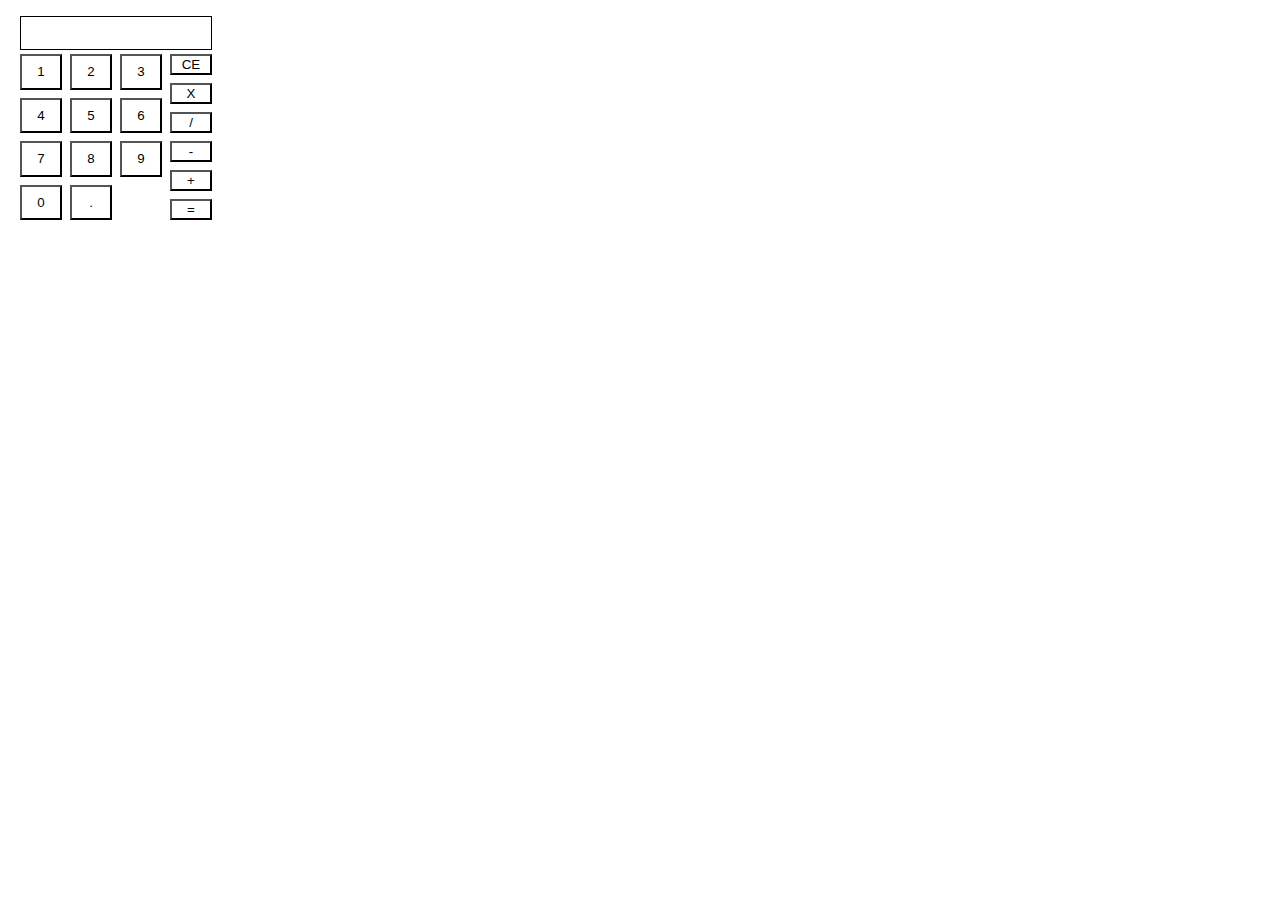
==== calculator.html @ 640c62ad "add calculator html, initial style setup, initial button" ====
<!DOCTYPE html>
<html lang="en">
  <head>
    <meta charset="UTF-8" />
    <title>Calculator</title>
    <style>
      /* --------------------
      Add your styling here
      -------------------- */
      .calculator {
        display: flex;
        flex-direction: column;
        width: 200px;
        height: 200px;
        padding: 0.5rem;
      }
      .user-display {
        max-width: 200px;
      }
      .user-display {
        display: flex;
        justify-content: flex-end;
        word-wrap: break-word;
        word-break: break-all;
        height: auto;
        min-height: 2rem;
        border: 1px solid black;
        max-width: calc(200px);
        font-size: 2rem;
        margin: 0 0.25rem;
      }
      .keypad {
        display: flex;
        width: 200px;
      }
      .numbers {
        display: grid;
        grid-template-columns: 50px 50px 50px;
      }
      .operators {
        display: grid;
        grid-template-columns: 50px;
      }
      .button {
        margin: 0.25rem;
        background-color: white;
      }
      .button:hover {
        background-color: lightblue;
        cursor: pointer;
      }
    </style>
  </head>
  <body>
    <div class="calculator">
      <div class="user-display" type="text" id="user-input"></div>
      <div class="keypad">
        <div class="numbers">
          <button class="button number 1" value="1">1</button>
          <button class="button number 2" value="2">2</button>
          <button class="button number 3" value="3">3</button>
          <button class="button number 4" value="4">4</button>
          <button class="button number 5" value="5">5</button>
          <button class="button number 6" value="6">6</button>
          <button class="button number 7" value="7">7</button>
          <button class="button number 8" value="8">8</button>
          <button class="button number 9" value="9">9</button>
          <button class="button number 0" value="0">0</button>
          <button class="button number decmial" value=".">.</button>
        </div>
        <div class="operators">
          <button class="button operator clear" value="CE">CE</button>
          <button class="button operator multiply" value="*">X</button>
          <button class="button operator divide" value="/">/</button>
          <button class="button operator subtract" value="-">-</button>
          <button class="button operator add" value="+">+</button>
          <button class="button operator equals" value="=">=</button>
        </div>
      </div>
    </div>
    <script>
      //DOM elements
      const output = document.getElementById("user-input");
      const numbers = document.querySelectorAll(".number");
      const operators = document.querySelectorAll(".operator");
      let prevNum = "";
      let currNum = "";
      let operator = "";

      // number event listener
      numbers.forEach((button) => {
        button.addEventListener("click", (e) => {
          updateNum(e.target.value);
        });
      });

      // operator event listener
      operators.forEach((button) => {
        button.addEventListener("click", (e) => {
          if (!operator === "") return;
          let prevNum = currNum;
          currNum = "";
          updateOp(e.target.value);
        });
      });
      // update display
      const updateNum = (num) => {
        if (num === "." && currNum.includes(".")) return;
        currNum = currNum.toString() + num.toString();
        return (output.innerText = currNum);
      };
      // operator function
      const updateOp = (op) => {
        console.log(prevNum, currNum, operator, "call equals");
        if (op === "=" && !prevNum === "" && !currNum === "")
          return calculation(prevNum, currNum, operator);
        return (operator = op.toString());
      };

      //perform calc
      const calculation = (prev, curr, op) => {
        console.log(parseFloat(prev) + op + curr, "calc");
        return (output.innerText = prev + op + curr);
      };
    </script>
  </body>
</html>
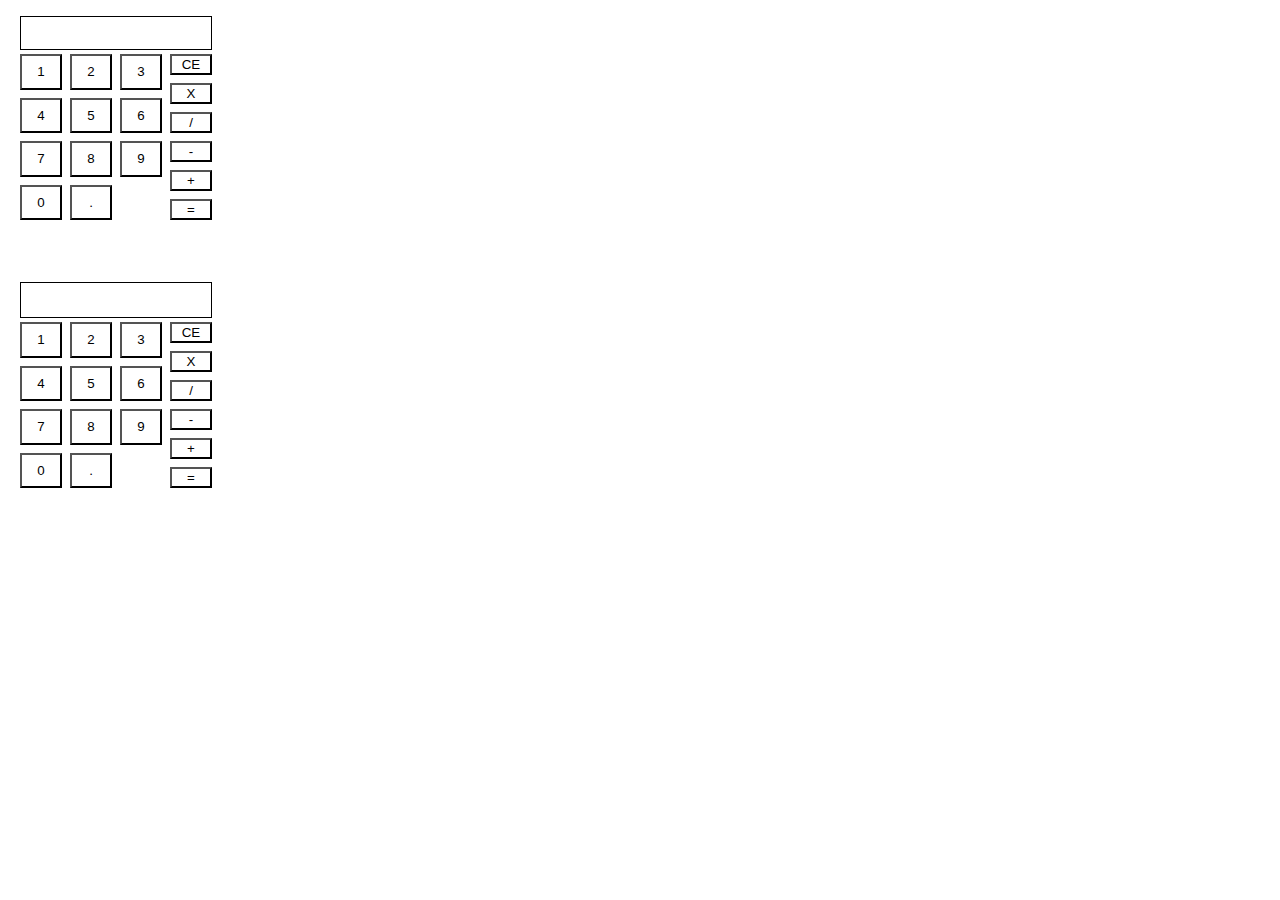
==== commit c8b28231: "calculator setup with new approach" ====
--- a/calculator.html
+++ b/calculator.html
@@ -8,6 +8,14 @@
       Add your styling here
       -------------------- */
       .calculator {
+        display: flex;
+        flex-direction: column;
+        width: 200px;
+        height: 200px;
+        padding: 0.5rem;
+      }
+      .calculator2 {
+        margin-top: 50px;
         display: flex;
         flex-direction: column;
         width: 200px;
@@ -28,6 +36,9 @@
         max-width: calc(200px);
         font-size: 2rem;
         margin: 0 0.25rem;
+      }
+      .user-display2 {
+        text-align: right;
       }
       .keypad {
         display: flex;
@@ -78,6 +89,33 @@
         </div>
       </div>
     </div>
+
+    <div class="calculator2">
+      <input class="user-display user-display2" type="text" id="user-input"></input>
+      <div class="keypad">
+        <div class="numbers">
+          <button class="button number 1" value="1">1</button>
+          <button class="button number 2" value="2">2</button>
+          <button class="button number 3" value="3">3</button>
+          <button class="button number 4" value="4">4</button>
+          <button class="button number 5" value="5">5</button>
+          <button class="button number 6" value="6">6</button>
+          <button class="button number 7" value="7">7</button>
+          <button class="button number 8" value="8">8</button>
+          <button class="button number 9" value="9">9</button>
+          <button class="button number 0" value="0">0</button>
+          <button class="button number decmial" value=".">.</button>
+        </div>
+        <div class="operators">
+          <button class="button operator clear" value="CE">CE</button>
+          <button class="button operator multiply" value="*">X</button>
+          <button class="button operator divide" value="/">/</button>
+          <button class="button operator subtract" value="-">-</button>
+          <button class="button operator add" value="+">+</button>
+          <button class="button operator equals" value="=">=</button>
+        </div>
+      </div>
+    </div>
     <script>
       //DOM elements
       const output = document.getElementById("user-input");
@@ -97,10 +135,19 @@
       // operator event listener
       operators.forEach((button) => {
         button.addEventListener("click", (e) => {
-          if (!operator === "") return;
-          let prevNum = currNum;
+          if (e.target.value === "=") {
+            return calculation(prevNum, currNum, operator);
+          }
+          if (e.target.value === "CE") {
+            prevNum = "";
+            currNum = "";
+            operator = "";
+            output.innerText = "";
+            return;
+          }
+          prevNum = currNum;
+          operator = e.target.value;
           currNum = "";
-          updateOp(e.target.value);
         });
       });
       // update display
@@ -109,18 +156,28 @@
         currNum = currNum.toString() + num.toString();
         return (output.innerText = currNum);
       };
-      // operator function
-      const updateOp = (op) => {
-        console.log(prevNum, currNum, operator, "call equals");
-        if (op === "=" && !prevNum === "" && !currNum === "")
-          return calculation(prevNum, currNum, operator);
-        return (operator = op.toString());
-      };
 
       //perform calc
       const calculation = (prev, curr, op) => {
-        console.log(parseFloat(prev) + op + curr, "calc");
-        return (output.innerText = prev + op + curr);
+        a = parseInt(prev);
+        b = parseInt(curr);
+        equation = {
+          "+": function (a, b) {
+            return a + b;
+          },
+          "-": function (a, b) {
+            return a - b;
+          },
+          "/": function (a, b) {
+            return a / b;
+          },
+          "*": function (a, b) {
+            return a * b;
+          },
+        };
+
+        output.innerText = equation[operator](a, b);
+        currNum = equation[operator](a, b);
       };
     </script>
   </body>
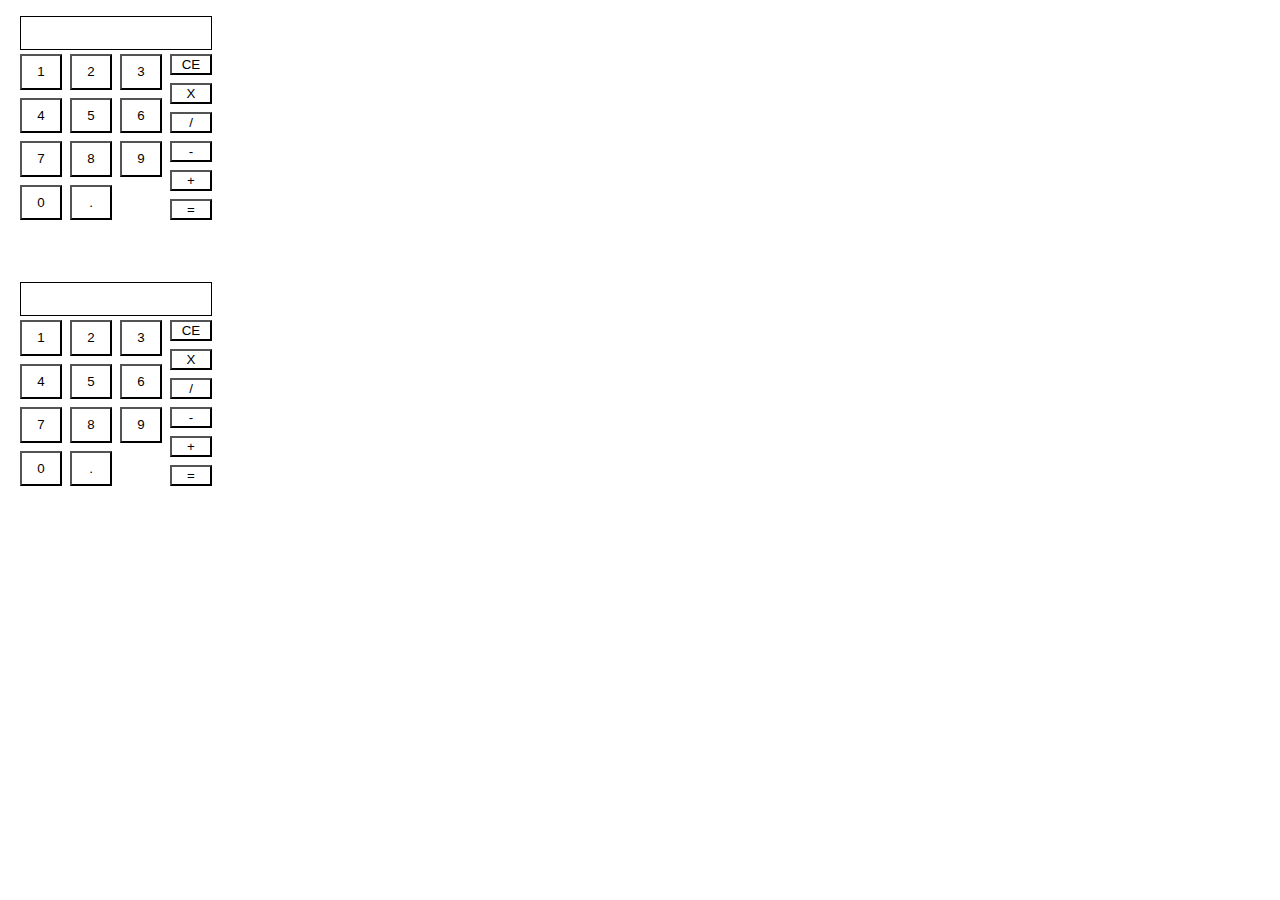
==== commit 2ddb2ecd: "calc using array method" ====
--- a/calculator.html
+++ b/calculator.html
@@ -64,7 +64,7 @@
   </head>
   <body>
     <div class="calculator">
-      <div class="user-display" type="text" id="user-input"></div>
+      <div class="user-display" id="user-input"></div>
       <div class="keypad">
         <div class="numbers">
           <button class="button number 1" value="1">1</button>
@@ -91,28 +91,32 @@
     </div>
 
     <div class="calculator2">
-      <input class="user-display user-display2" type="text" id="user-input"></input>
+      <div
+        class="user-display user-display2"
+        type="text"
+        id="user-input2"
+      ></div>
       <div class="keypad">
         <div class="numbers">
-          <button class="button number 1" value="1">1</button>
-          <button class="button number 2" value="2">2</button>
-          <button class="button number 3" value="3">3</button>
-          <button class="button number 4" value="4">4</button>
-          <button class="button number 5" value="5">5</button>
-          <button class="button number 6" value="6">6</button>
-          <button class="button number 7" value="7">7</button>
-          <button class="button number 8" value="8">8</button>
-          <button class="button number 9" value="9">9</button>
-          <button class="button number 0" value="0">0</button>
-          <button class="button number decmial" value=".">.</button>
+          <button class="button number- 1" value="1">1</button>
+          <button class="button number- 2" value="2">2</button>
+          <button class="button number- 3" value="3">3</button>
+          <button class="button number- 4" value="4">4</button>
+          <button class="button number- 5" value="5">5</button>
+          <button class="button number- 6" value="6">6</button>
+          <button class="button number- 7" value="7">7</button>
+          <button class="button number- 8" value="8">8</button>
+          <button class="button number- 9" value="9">9</button>
+          <button class="button number- 0" value="0">0</button>
+          <button class="button number- decmial" value=".">.</button>
         </div>
         <div class="operators">
-          <button class="button operator clear" value="CE">CE</button>
-          <button class="button operator multiply" value="*">X</button>
-          <button class="button operator divide" value="/">/</button>
-          <button class="button operator subtract" value="-">-</button>
-          <button class="button operator add" value="+">+</button>
-          <button class="button operator equals" value="=">=</button>
+          <button class="button operator- clear" value="CE">CE</button>
+          <button class="button operator- multiply" value="*">X</button>
+          <button class="button operator- divide" value="/">/</button>
+          <button class="button operator- subtract" value="-">-</button>
+          <button class="button operator- add" value="+">+</button>
+          <button class="button operator- equals" value="=">=</button>
         </div>
       </div>
     </div>
@@ -180,5 +184,101 @@
         currNum = equation[operator](a, b);
       };
     </script>
+    <script>
+      const nums = document.querySelectorAll(".number-");
+      const op = document.querySelectorAll(".operator-");
+      const screen = document.getElementById("user-input2");
+
+      let arr = [];
+      let currentNum = [];
+      let currentOp = [];
+      let period = false;
+
+      //when number is clicked
+      let numberClick = nums.forEach((e) => {
+        e.addEventListener("click", (e) => {
+          if (arr.length >= 1) {
+            arr.push(currentOp.pop());
+            if (e.target.innerText === "." && period === false) {
+              currentNum.push(e.target.innerText);
+              period = true;
+            } else if (e.target.innerText === "." && period === true) {
+              return;
+            } else {
+              currentNum.push(e.target.innerText);
+            }
+            screen.innerText = currentNum.join("");
+            console.log(arr, currentNum, currentOp, "arr num op");
+          } else {
+            if (e.target.innerText === "." && period === false) {
+              currentNum.push(e.target.innerText);
+              period = true;
+            } else if (e.target.innerText === "." && period === true) {
+              return;
+            } else {
+              currentNum.push(e.target.innerText);
+            }
+            screen.innerText = currentNum.join("");
+            console.log(arr, currentNum, currentOp, "arr num op");
+          }
+        });
+      });
+
+      //when number is clicked
+      let operatorClick = op.forEach((e) => {
+        e.addEventListener("click", (e) => {
+          //clears all variables
+          if (e.target.innerText === "CE") {
+            arr = [];
+            currentNum = [];
+            currentOp = [];
+            period = false;
+            screen.innerText = "";
+            return;
+          }
+          //runs calculation
+          if (e.target.innerText === "=") {
+            equationCalc();
+            return;
+          }
+          if (
+            e.target.innerText === "/" ||
+            e.target.innerText === "X" ||
+            e.target.innerText === "-" ||
+            e.target.innerText === "+"
+          ) {
+            console.log(arr, currentNum, currentOp, "arr num op");
+            screen.innerText = "";
+            arr.push(currentNum.join(""));
+            currentNum = [];
+            period = false;
+            currentOp.push(e.target.innerText);
+          } else {
+            currentOp.push(e.target.innerText);
+          }
+        });
+      });
+
+      //input calculation
+      let equationCalc = () => {
+        arr.push(currentNum.join(""));
+        currentNum = [];
+        let value = 0;
+        console.log(arr, "arr");
+        if (arr[1] === "/") {
+          value = parseInt(arr[0]) / parseInt(arr[2]);
+        } else if (arr[1] === "X") {
+          value = parseInt(arr[0]) * parseInt(arr[2]);
+        } else if (arr[1] === "-") {
+          value = parseInt(arr[0]) - parseInt(arr[2]);
+        } else if (arr[1] === "+") {
+          value = parseInt(arr[0]) + parseInt(arr[2]);
+        }
+        screen.innerText = value;
+        period = false;
+        arr = [];
+        currentNum.push(value);
+      };
+    </script>
   </body>
 </html>
